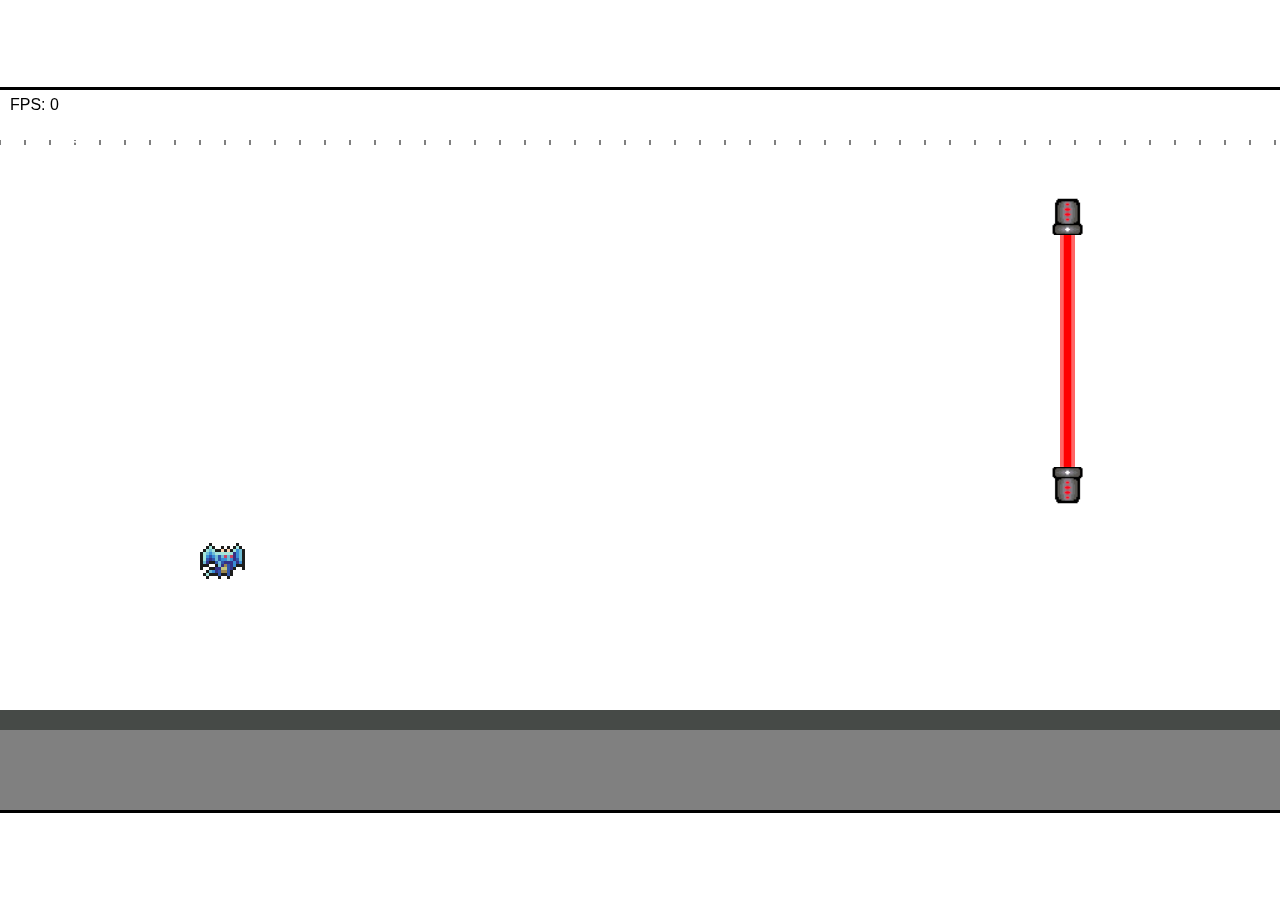
==== 2dgame/index.html @ a5e3686a "Formatting" ====
<!DOCTYPE html>
<html lang="en">
	<head>
		<meta charset="UTF-8" />
		<meta http-equiv="X-UA-Compatible" content="IE=edge" />
		<meta name="viewport" content="width=device-width, initial-scale=1.0" />
		<link
			href="https://fonts.googleapis.com/css2?family=Jersey+20&family=Poppins:ital,wght@0,100;0,200;0,300;0,400;0,500;0,600;0,700;0,800;0,900;1,100;1,200;1,300;1,400;1,500;1,600;1,700;1,800;1,900&display=swap"
			rel="stylesheet"
		/>
		<title>Document</title>
		<style>
			body {
				margin: 0;
				padding: 0;
				background-color: white;
				width: 100vw;
				height: 100vh;
				display: flex;
				align-items: center;
				justify-content: center;
			}

			.gameContainer {
				position: relative;
				width: 1280px;
				height: 720px;
				border: 3px solid black;
			}

			.gameGui {
				position: absolute;
				bottom: 0px;
				top: 0;
				left: 0;
				width: 100%;
				height: 100%;
				display: flex;
				align-items: center;
				justify-content: center;
				font-size: 2em;
				color: #fff;
			}

			.hidden {
				display: none;
				visibility: hidden;
			}

			.gameGui-pause {
				background-color: rgba(0, 0, 0, 0.5);
			}

			.gameGui-pause h1 {
				font-family: "Jersey 20", sans-serif;
				text-transform: uppercase;
				letter-spacing: 0.2em;
				position: absolute;
				top: 25%;
			}

			.gameGui-pause button {
				font-family: "Jersey 20", sans-serif;
				background-color: #ffffff00;
				text-transform: uppercase;
				width: 350px;
				height: 75px;
				border: 4px solid #fff;
				color: #fff;
				padding: 10px 20px;
				cursor: pointer;
				font-size: 1em;
				position: absolute;
				top: 50%;
				transition: 0.3s ease-in-out;
				overflow: hidden;
			}

			.gameGui-pause button::before {
				content: "→"; /* Arrow character */
				position: absolute;
				right: -60px; /* Position it outside the button initially */
				transition: right 0.1s ease-in-out;
				font-size: 0.8em; /* Adjust the size of the arrow */
			}

			.gameGui-pause button:hover {
				background-color: #fff;
				color: #000;
			}

			.gameGui-pause button:hover::before {
				right: 10px; /* Move the arrow inside the button */
			}

			.gameGui-pause button:active {
				background-color: #ffffff00;
				color: #fff;
			}

			.gameGui-pause button:active::before {
				right: -60px;
			}

			canvas {
				margin: auto;
				display: block;
			}
		</style>
	</head>
	<body>
		<div class="gameContainer">
			<canvas id="canvas"></canvas>

			<div class="gameGui gameGui-active"></div>

			<div class="gameGui gameGui-pause hidden">
				<h1>Game Paused</h1>
				<button onclick="game.resume()">Resume</button>
			</div>
		</div>

		<script src="main.js"></script>
	</body>
</html>
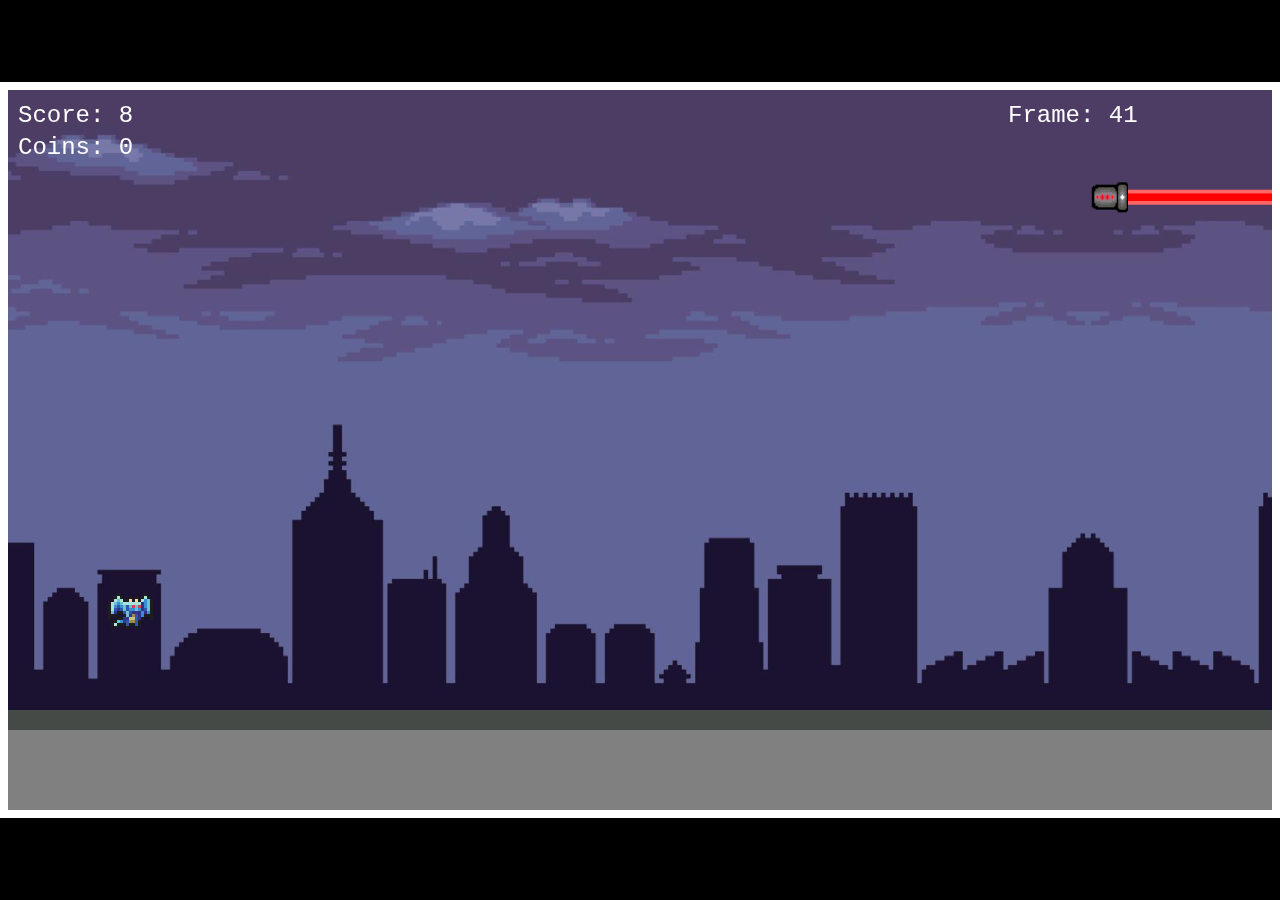
==== commit 27aa5daa: "update" ====
--- a/2dgame/index.html
+++ b/2dgame/index.html
@@ -9,117 +9,29 @@
 			rel="stylesheet"
 		/>
 		<title>Document</title>
-		<style>
-			body {
-				margin: 0;
-				padding: 0;
-				background-color: white;
-				width: 100vw;
-				height: 100vh;
-				display: flex;
-				align-items: center;
-				justify-content: center;
-			}
-
-			.gameContainer {
-				position: relative;
-				width: 1280px;
-				height: 720px;
-				border: 3px solid black;
-			}
-
-			.gameGui {
-				position: absolute;
-				bottom: 0px;
-				top: 0;
-				left: 0;
-				width: 100%;
-				height: 100%;
-				display: flex;
-				align-items: center;
-				justify-content: center;
-				font-size: 2em;
-				color: #fff;
-			}
-
-			.hidden {
-				display: none;
-				visibility: hidden;
-			}
-
-			.gameGui-pause {
-				background-color: rgba(0, 0, 0, 0.5);
-			}
-
-			.gameGui-pause h1 {
-				font-family: "Jersey 20", sans-serif;
-				text-transform: uppercase;
-				letter-spacing: 0.2em;
-				position: absolute;
-				top: 25%;
-			}
-
-			.gameGui-pause button {
-				font-family: "Jersey 20", sans-serif;
-				background-color: #ffffff00;
-				text-transform: uppercase;
-				width: 350px;
-				height: 75px;
-				border: 4px solid #fff;
-				color: #fff;
-				padding: 10px 20px;
-				cursor: pointer;
-				font-size: 1em;
-				position: absolute;
-				top: 50%;
-				transition: 0.3s ease-in-out;
-				overflow: hidden;
-			}
-
-			.gameGui-pause button::before {
-				content: "→"; /* Arrow character */
-				position: absolute;
-				right: -60px; /* Position it outside the button initially */
-				transition: right 0.1s ease-in-out;
-				font-size: 0.8em; /* Adjust the size of the arrow */
-			}
-
-			.gameGui-pause button:hover {
-				background-color: #fff;
-				color: #000;
-			}
-
-			.gameGui-pause button:hover::before {
-				right: 10px; /* Move the arrow inside the button */
-			}
-
-			.gameGui-pause button:active {
-				background-color: #ffffff00;
-				color: #fff;
-			}
-
-			.gameGui-pause button:active::before {
-				right: -60px;
-			}
-
-			canvas {
-				margin: auto;
-				display: block;
-			}
-		</style>
+		<link rel="stylesheet" href="style.css">
 	</head>
 	<body>
 		<div class="gameContainer">
+
+            <div class="gameGui gameGui-start">
+				<h1>Endless Runner</h1>
+				<button class="mainButton" onclick="game.init()">Start</button>
+			</div>
+
 			<canvas id="canvas"></canvas>
 
-			<div class="gameGui gameGui-active"></div>
+			<div class="gameGui gameGui-active hidden">
+                <div class="powerup">Power Up: 2x Score</div>
+            </div>
 
 			<div class="gameGui gameGui-pause hidden">
 				<h1>Game Paused</h1>
-				<button onclick="game.resume()">Resume</button>
+				<button class="mainButton" onclick="game.resume()">Resume</button>
 			</div>
 		</div>
 
+        <script src="classes.js"></script>
 		<script src="main.js"></script>
 	</body>
 </html>
--- a/2dgame/style.css
+++ b/2dgame/style.css
@@ -0,0 +1,129 @@
+body {
+    margin: 0;
+    padding: 0;
+    background-color: rgb(0, 0, 0);
+    width: 100vw;
+    height: 100vh;
+    display: flex;
+    align-items: center;
+    justify-content: center;
+    overflow: hidden;
+}
+
+.gameContainer {
+    position: relative;
+    width: 1280px;
+    height: 720px;
+    border: 8px solid #fff;
+    overflow: hidden;
+}
+
+.gameGui {
+    position: absolute;
+    bottom: 0px;
+    top: 0;
+    left: 0;
+    width: 100%;
+    height: 100%;
+    display: flex;
+    align-items: center;
+    justify-content: center;
+    flex-direction: column;
+    font-size: 2em;
+    color: #fff;
+}
+
+.hidden {
+    display: none;
+    visibility: hidden;
+}
+
+.gameGui-start h1{
+    font-family: "Jersey 20", sans-serif;
+    text-transform: uppercase;
+    letter-spacing: 0.2em;
+    position: absolute;
+    top: 15%;
+}
+
+.gameGui-start {
+    background-color: rgba(0, 0, 0, 0.5);
+}
+
+.gameGui-pause {
+    background-color: rgba(0, 0, 0, 0.5);
+}
+
+.gameGui-pause h1 {
+    font-family: "Jersey 20", sans-serif;
+    text-transform: uppercase;
+    letter-spacing: 0.2em;
+    position: absolute;
+    top: 25%;
+}
+
+.mainButton {
+    font-family: "Jersey 20", sans-serif;
+    background-color: #ffffff00;
+    text-transform: uppercase;
+    width: 350px;
+    height: 75px;
+    border: 4px solid #fff;
+    color: #fff;
+    padding: 10px 20px;
+    cursor: pointer;
+    font-size: 1em;
+    position: absolute;
+    transition: 0.3s ease-in-out;
+    overflow: hidden;
+}
+
+.mainButton::before {
+    content: "→"; /* Arrow character */
+    position: absolute;
+    right: -60px; /* Position it outside the button initially */
+    transition: right 0.1s ease-in-out;
+    font-size: 0.8em; /* Adjust the size of the arrow */
+}
+
+.mainButton:hover {
+    background-color: #fff;
+    color: #000;
+}
+
+.mainButton:hover::before {
+    right: 10px; /* Move the arrow inside the button */
+}
+
+.mainButton:active {
+    background-color: #ffffff00;
+    color: #fff;
+}
+
+.mainButton:active::before {
+    right: -60px;
+}
+
+.powerup {
+    position: absolute;
+    width: 750px;
+    height: 85px;
+    background-color: #83f374;
+    border-top: 8px solid #20db4f;
+    border-bottom: 8px solid #20db4f;
+    clip-path: polygon(0% 0%, 100% 0%, 90% 100%, 0% 100%); /* Define the trapezoid shape */
+    left: -100%;
+    display: flex;
+    align-items: center;
+    justify-content: center;
+    font-size: 1.5em;
+    color: #000;
+    text-transform: uppercase;
+    font-family: "Jersey 20", sans-serif;
+    transition: 0.3s left ease-in-out;
+}
+
+canvas {
+    margin: auto;
+    display: block;
+}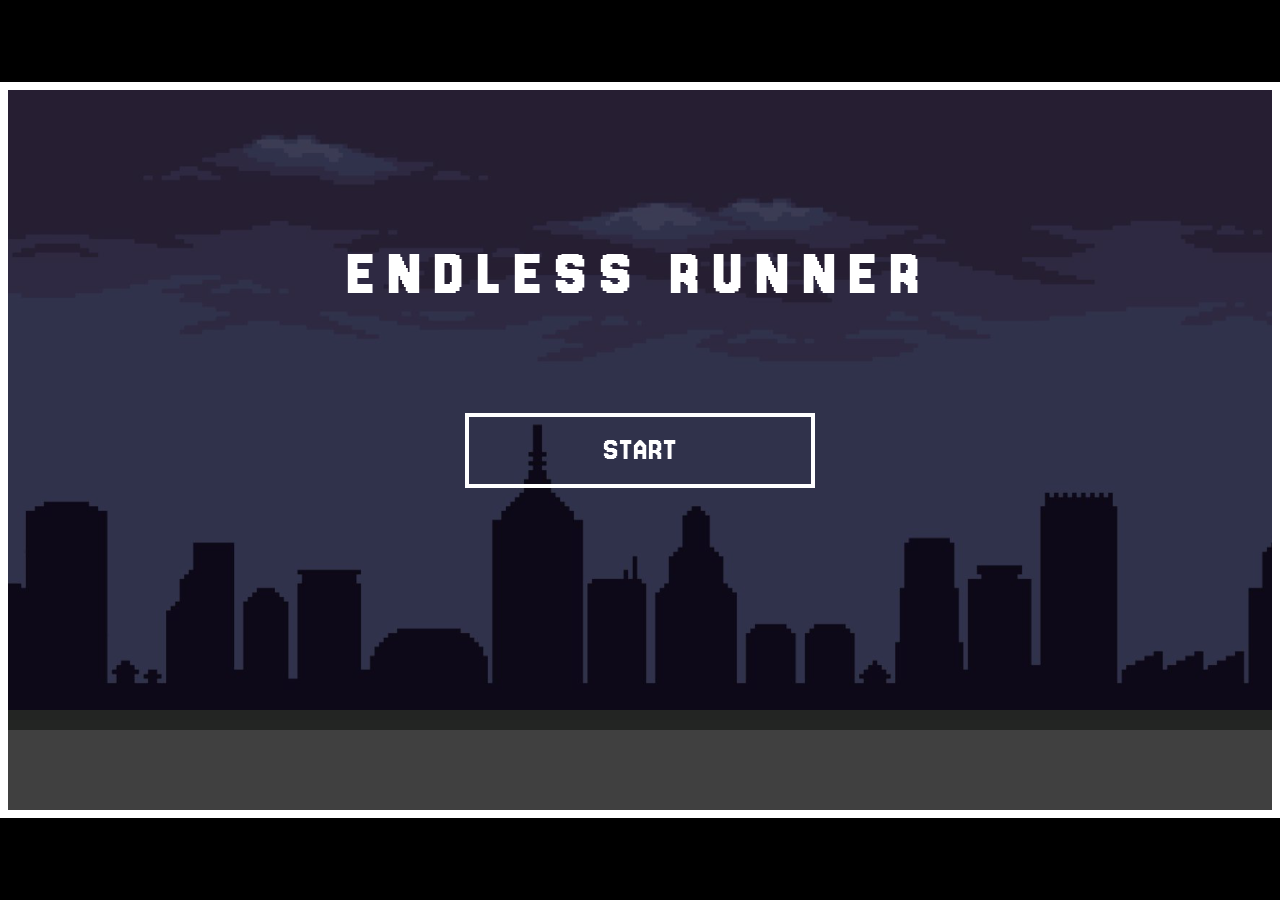
==== commit 8b1f0e89: "Added stats and end screen" ====
--- a/2dgame/index.html
+++ b/2dgame/index.html
@@ -14,7 +14,7 @@
 	<body>
 		<div class="gameContainer">
 
-            <div class="gameGui gameGui-start">
+            <div class="gameGui gameGui-start ">
 				<h1>Endless Runner</h1>
 				<button class="mainButton" onclick="game.init()">Start</button>
 			</div>
@@ -29,9 +29,18 @@
 				<h1>Game Paused</h1>
 				<button class="mainButton" onclick="game.resume()">Resume</button>
 			</div>
+
+            <div class="gameGui gameGui-ended hidden">
+				<h1>Game Over</h1>
+                <ul class="stats">
+                    <li class="">Your Stats</li>
+                </ul>
+				<button class="mainButton" onclick="game.reset()">Play Again</button>
+			</div>
 		</div>
 
         <script src="classes.js"></script>
+        <script src="data/userData.js"></script>
 		<script src="main.js"></script>
 	</body>
 </html>
--- a/2dgame/style.css
+++ b/2dgame/style.css
@@ -123,6 +123,46 @@
     transition: 0.3s left ease-in-out;
 }
 
+.gameGui-ended {
+    background-color: rgba(0, 0, 0, 0.5);
+}
+
+.gameGui-ended h1 {
+    font-family: "Jersey 20", sans-serif;
+    text-transform: uppercase;
+    letter-spacing: 0.2em;
+    position: absolute;
+    top: 10%;
+
+}
+
+.stats {
+    list-style-type: none;
+    padding: 0;
+    margin: 0;
+    width: 300px;
+    border: 4px solid #fff;
+    border-bottom: 0px;
+    text-align: center;
+}
+
+.stats li:first-child {
+    text-align: center;
+    font-size: 1.2em;
+}
+
+.stats li {
+    font-size: 0.8em;
+    text-transform: uppercase;
+    font-family: "Jersey 20", sans-serif;
+    padding: 10px;
+    border-bottom: 4px solid #fff; 
+}
+
+.gameGui-ended .mainButton {
+    top: 75%;
+}
+
 canvas {
     margin: auto;
     display: block;
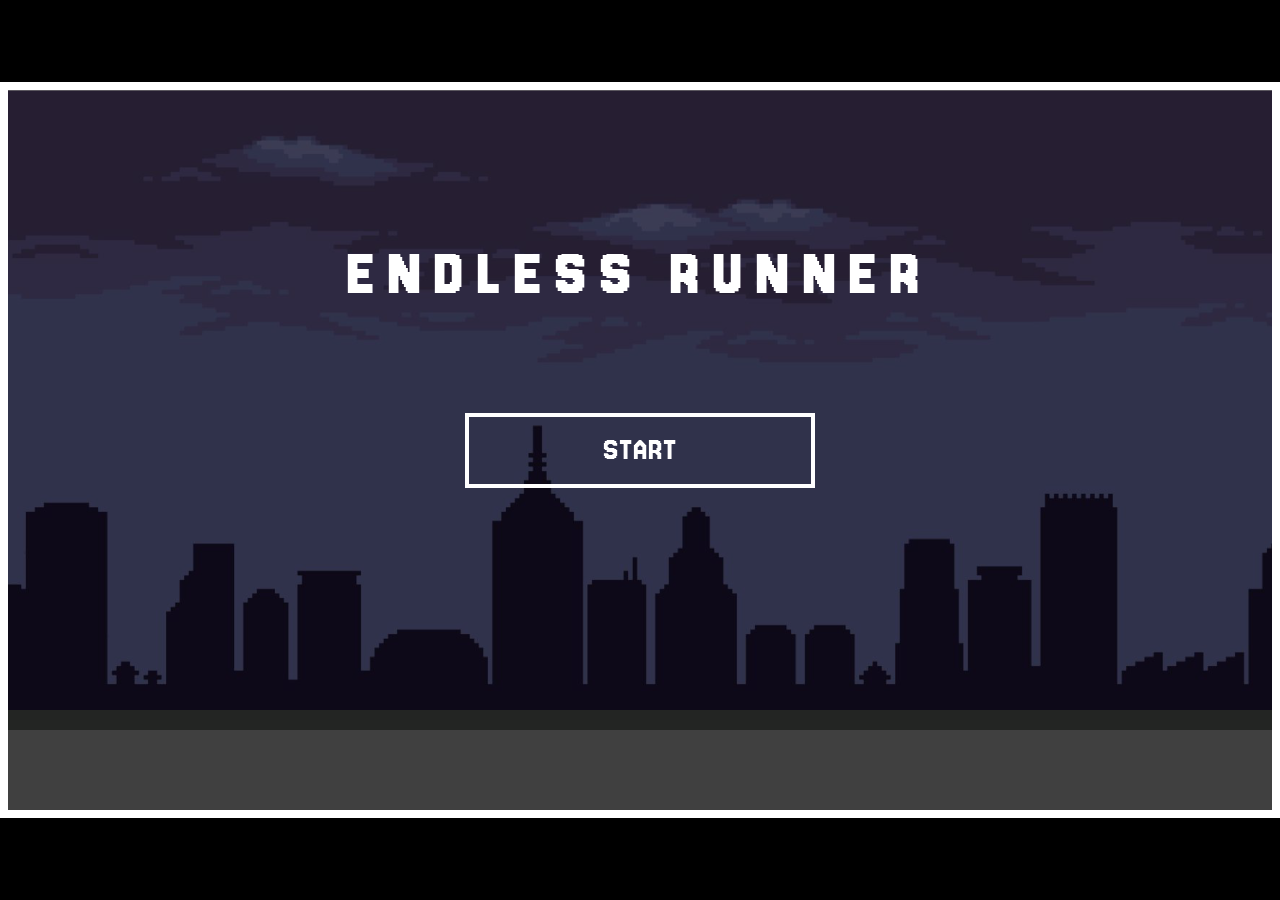
==== commit 3bb30ac9: "added shop (started)" ====
--- a/2dgame/index.html
+++ b/2dgame/index.html
@@ -19,7 +19,31 @@
 				<button class="mainButton" onclick="game.init()">Start</button>
 			</div>
 
-			<canvas id="canvas"></canvas>
+            <div class="gameGui gameGui-shop hidden">
+				<h1>Store</h1>
+                <div class="coins"><img src="assets/images/coin.png"><span id="playerCoins">x150</span></div>
+                <button id="menuButton"></button>
+
+                <div class="shopContainer">
+
+                    <div class="select">
+                        <div class="category">Skins</div>
+                        <ul class="itemsContainer">
+
+                            
+                        </ul>
+                    </div>
+
+                    <div class="showcase">
+                        
+                        <div class="preview"><div class="price"><img src="assets/images/coin.png"><span id="shopPrice">x1500</span></div></div>
+                        <div class="description"></div>
+                        <button id="buy">Buy</button>
+                    </div>
+                </div>
+			</div>
+
+			<canvas width="1280px" height="720px" id="canvas"></canvas>
 
 			<div class="gameGui gameGui-active hidden">
                 <div class="powerup">Power Up: 2x Score</div>
@@ -39,8 +63,10 @@
 			</div>
 		</div>
 
+        <script src="guiManager.js"></script>
         <script src="classes.js"></script>
         <script src="data/userData.js"></script>
+        <script src="shop.js"></script>
 		<script src="main.js"></script>
 	</body>
 </html>
--- a/2dgame/style.css
+++ b/2dgame/style.css
@@ -166,4 +166,204 @@
 canvas {
     margin: auto;
     display: block;
+    image-rendering: pixelated;
+}
+
+/* Shop GUI */
+.gameGui-shop {
+    background-color: rgba(0, 0, 0, 0.5);
+    font-family: "Jersey 20", sans-serif;
+}
+
+.gameGui-shop h1 {
+    font-size: 3rem;
+    color: #fff;
+    text-transform: uppercase;
+    position: absolute;
+    padding: 0;
+    top: 0;
+}
+
+.coins {
+    display: flex;
+    align-items: center;
+    position: absolute;
+    border: 4px solid #fff;
+    justify-content: center;
+    width: 250px;
+    top: 20px;
+    right: 20px;
+    padding: 10px;
+}
+
+.coins img {
+    width: 50px;
+    height: 50px;
+    margin-right: 10px;
+}
+
+.coins span {
+    font-weight: 800;
+    font-size: 2rem;
+}
+
+#menuButton {
+    position: absolute;
+    width: 80px;
+    height: 80px;
+    border: 4px solid #ffffff00;
+    border-radius: 50%;
+    background-image: url(assets/images/cross.png);
+    background-size: 110%;
+    background-position: 50%;
+    background-color: #00000000;
+    cursor: pointer;
+    top: 20px;
+    left: 20px;
+    transition: transform 0.3s, filter 0.1s;
+}
+
+#menuButton:active{
+    filter:brightness(0.7);
+    transform: translate(1px, 1px)
+}
+
+.shopContainer {
+    position: absolute;
+    display: flex;
+    bottom: 0;
+    width: 100%;
+    height: 84%;
+    border-top: 4px solid #fff;
+    align-items: center;
+    justify-content: center;
+}
+
+.select {
+    position: absolute;
+    width: 500px;
+    height: 500px;
+    margin: 0;
+    padding: 0;
+    border: 4px solid #fff;
+    left: 60px;
+    background-color: #00000000;
+}
+
+.showcase {
+    width: 350px;
+    height: 500px;
+    border: 4px solid #fff;
+    position: absolute;
+    right: 60px;
+
+}
+
+.category {
+    width: 100%;
+    height: 60px;
+    background-color: #00000000;
+    color: #fff;
+    font-weight: 800;
+    font-size: 1.3em;
+    text-transform: uppercase;
+    border-bottom: 4px solid #fff;
+    cursor: pointer;
+    text-align: center;
+    line-height: 60px;
+    letter-spacing: 0.2em;
+}
+
+.itemsContainer {
+    list-style-type: none;
+    font-size: 1.3rem;
+    overflow: hidden;
+    padding: 0px;
+    margin: 0;
+    image-rendering: pixelated;
+}
+
+.itemsContainer li {
+    width: 100%;
+    height: 40px;
+    text-transform: uppercase;
+    font-size: 1.4em;
+    letter-spacing: 5px;
+    line-height: 40px;
+    padding-left: 10px;
+    transition: 0.5s all;
+    cursor: pointer;
+}
+
+.itemsContainer li:active, .itemsContainer li.active {
+    color: #000;
+    background-color: #fff;
+    font-weight: 800;
+    transform: translateX(20px)
+}
+
+.preview {
+    width: 100%;
+    height: 350px;
+    visibility: hidden;
+    background-size: 350px 100px;
+    background-repeat: no-repeat;
+    background-position: center;
+    position: relative;
+}
+
+.description {
+    width: 335px;
+    height: 60px;
+    margin: 0;
+    border-top: 4px solid #fff;
+    border-bottom: 4px solid #fff;
+    padding: 8px;
+    font-size: 1.2rem;
+    letter-spacing: 2px;
+
+}
+
+#buy {
+    font-family: "Jersey 20", sans-serif;
+    width: 100%;
+    height: 68px;
+    background-color: #00000000;
+    text-transform: uppercase;
+    font-size: 2rem;
+    font-weight: 800;
+    color: #fff;
+    border: 1px solid #00000000;
+    transition: all 0.2s;
+    cursor: pointer;
+    letter-spacing: 10px;
+}
+
+#buy:active {
+    background-color: #fff;
+    color: #000;
+}
+
+.price {
+    border: 3px solid #fff;
+    position: absolute;
+    width: 150px;
+    display: flex;
+    align-items: center;
+    justify-content: center;
+    top: 5px;
+    right: 5px;
+    background-color: #000;
+}
+
+.price img {
+    width: 30px;
+    height: 30px;
+    padding: 10px;
+    margin-left: -10px;
+}
+
+.price span {
+    font-weight: 800;
+    font-size: 1.2rem;
 }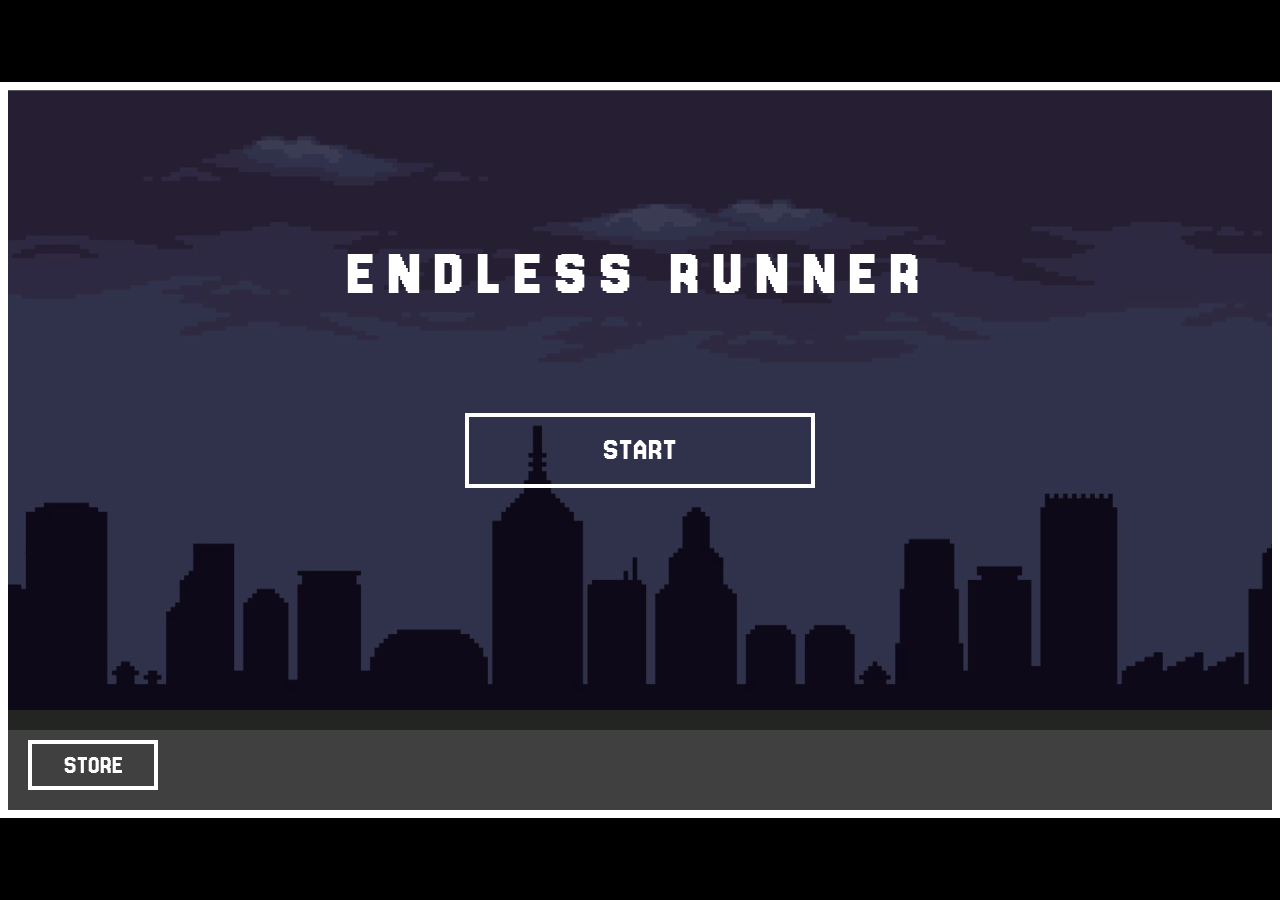
==== commit 2adfb748: "updated shop" ====
--- a/2dgame/index.html
+++ b/2dgame/index.html
@@ -17,12 +17,13 @@
             <div class="gameGui gameGui-start ">
 				<h1>Endless Runner</h1>
 				<button class="mainButton" onclick="game.init()">Start</button>
+                <button class="menuButton" onclick="shopManager.openShop()">Store</button>
 			</div>
 
             <div class="gameGui gameGui-shop hidden">
 				<h1>Store</h1>
                 <div class="coins"><img src="assets/images/coin.png"><span id="playerCoins">x150</span></div>
-                <button id="menuButton"></button>
+                <button id="menuButton" onclick="guiManager.display('start')"></button>
 
                 <div class="shopContainer">
 
--- a/2dgame/style.css
+++ b/2dgame/style.css
@@ -167,6 +167,29 @@
     margin: auto;
     display: block;
     image-rendering: pixelated;
+}
+
+.menuButton {
+    width: 130px;
+    height: 50px;
+    background-color: #ffffff00;
+    border: 4px solid #fff;
+    font-family: "Jersey 20", sans-serif;
+    font-size: 0.8em;
+    color: #fff;
+    text-transform: uppercase;
+    position: absolute;
+    cursor: pointer;
+    transition: 0.2s all ease-in-out;
+
+    bottom: 20px;
+    left: 20px;
+    
+}
+
+.menuButton:active {
+    background-color: #fff;
+    color: #000;
 }
 
 /* Shop GUI */
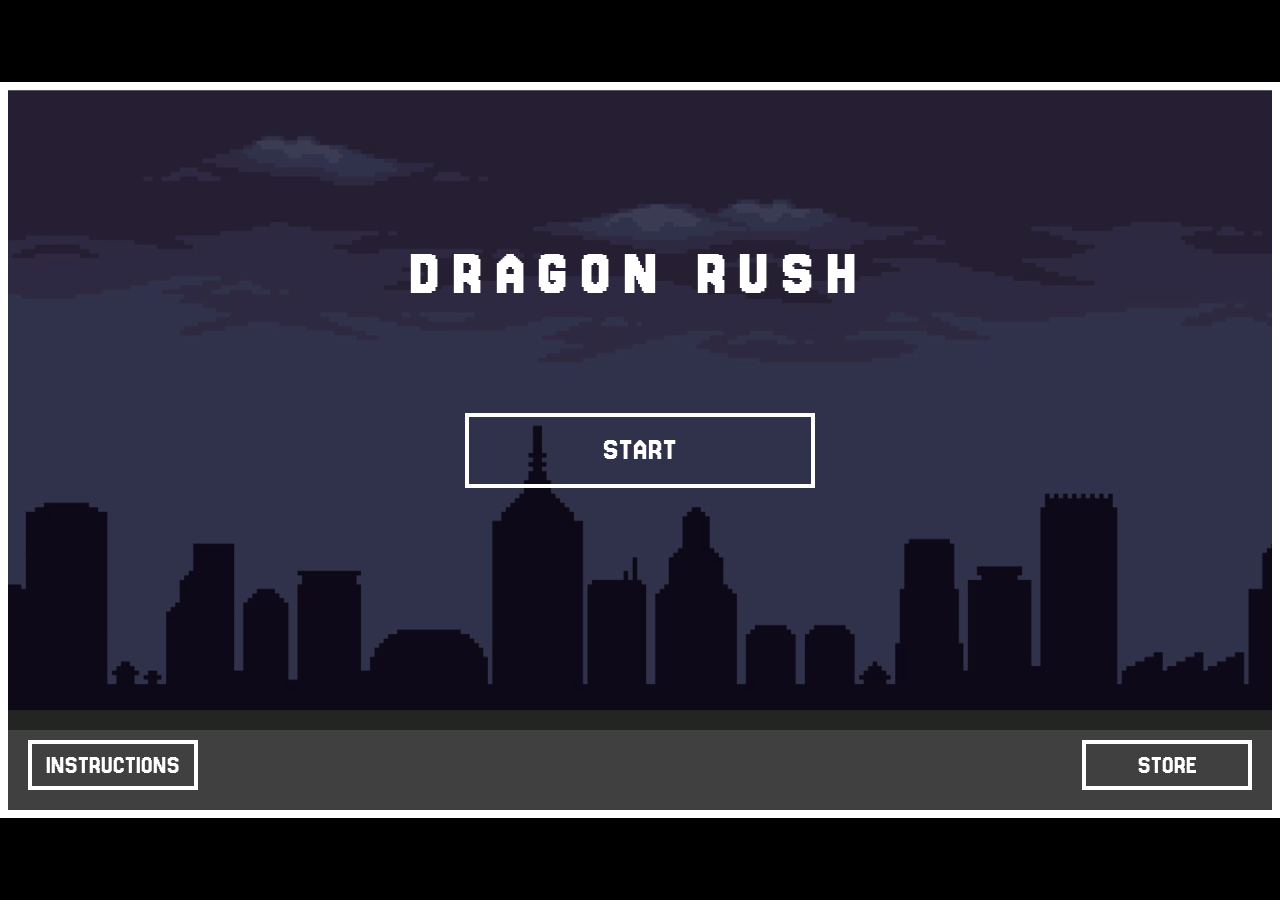
==== commit ab0bafb6: "update" ====
--- a/2dgame/index.html
+++ b/2dgame/index.html
@@ -8,16 +8,37 @@
 			href="https://fonts.googleapis.com/css2?family=Jersey+20&family=Poppins:ital,wght@0,100;0,200;0,300;0,400;0,500;0,600;0,700;0,800;0,900;1,100;1,200;1,300;1,400;1,500;1,600;1,700;1,800;1,900&display=swap"
 			rel="stylesheet"
 		/>
-		<title>Document</title>
+		<title>Dragon Rush</title>
 		<link rel="stylesheet" href="style.css">
+		<link rel="icon" type="image/x-icon" href="assets/images/icon.png">
 	</head>
 	<body>
 		<div class="gameContainer">
 
             <div class="gameGui gameGui-start ">
-				<h1>Endless Runner</h1>
+				<h1>Dragon Rush</h1>
 				<button class="mainButton" onclick="game.init()">Start</button>
+				<button class="menuButton" onclick="guiManager.display('instructions')">Instructions</button>
                 <button class="menuButton" onclick="shopManager.openShop()">Store</button>
+			</div>
+
+			<div class="gameGui gameGui-instructions hidden">
+				<h1>Instructions</h1>
+				<button id="menuButton" onclick="guiManager.display('start')"></button>
+				<div class="howtoplay">
+					<h3>Goal</h3>
+					<p>The goal is to fly as far as possible, dodging obstacles and collecting power-ups to boost your score. Watch out for lasers, which spawn randomly along your path—if they hit you, the game ends. As you progress, missiles will appear, moving faster and unpredictably, adding more challenge.</p>
+					<p>Power-ups will pop up throughout the game, granting abilities like speed boosts, shields, or coin multipliers. Collect them to extend your run!</p>
+					<p>Coins appear in rows and can be used to unlock skins in the store. Collect enough to customize your character and make your run more fun! The skins you purchase are saved to your local storage, so you can use them again anytime.</p>
+				</div>
+				<div class="controls">
+					<h3>Controls</h3>
+					<h5>Press W to move up</h5>
+					<h5>Press A to move left</h5>
+					<h5>Press S to move down</h5>
+					<h5>Press D to move right</h5>
+				</div>
+
 			</div>
 
             <div class="gameGui gameGui-shop hidden">
--- a/2dgame/style.css
+++ b/2dgame/style.css
@@ -8,6 +8,7 @@
     align-items: center;
     justify-content: center;
     overflow: hidden;
+    user-select: none;
 }
 
 .gameContainer {
@@ -170,7 +171,7 @@
 }
 
 .menuButton {
-    width: 130px;
+    width: 170px;
     height: 50px;
     background-color: #ffffff00;
     border: 4px solid #fff;
@@ -181,15 +182,25 @@
     position: absolute;
     cursor: pointer;
     transition: 0.2s all ease-in-out;
-
-    bottom: 20px;
-    left: 20px;
     
 }
 
 .menuButton:active {
     background-color: #fff;
     color: #000;
+}
+
+.gameGui .menuButton {
+    
+    bottom: 20px;
+    left: 20px;
+}
+
+.gameGui-start .menuButton:last-of-type{
+    bottom: 20px;
+    left: auto;
+    right: 20px;
+    
 }
 
 /* Shop GUI */
@@ -342,8 +353,9 @@
     border-top: 4px solid #fff;
     border-bottom: 4px solid #fff;
     padding: 8px;
-    font-size: 1.2rem;
+    font-size: 1.1rem;
     letter-spacing: 2px;
+    text-align: justify;
 
 }
 
@@ -389,4 +401,64 @@
 .price span {
     font-weight: 800;
     font-size: 1.2rem;
-}+}
+
+.gameGui-instructions {
+    background-color: rgba(0, 0, 0, 0.5);
+    flex-direction: row;
+}
+
+.gameGui-instructions h1 {
+    font-family: "Jersey 20", sans-serif;
+    text-transform: uppercase;
+    letter-spacing: 0.2em;
+    position: absolute;
+    top: 0;
+    
+}
+
+.howtoplay, .controls {
+    
+    position: absolute;
+    height: 85%;
+    bottom: 0;
+    display: flex;
+    flex-direction: column;
+    align-items: center;
+    justify-content: center;
+}
+
+.howtoplay {
+    width: 50%;
+    left: 0;
+    gap: 10px;
+}
+.controls {
+    width: 50%;
+    right: 0;
+}
+
+.controls h5 {
+    margin: 10px;;
+    height: 50px;
+    font-family: "Jersey 20", sans-serif;
+    font-size: 1em;
+}
+
+.howtoplay h3, .controls h3 {
+    font-family: "Jersey 20", sans-serif;
+    text-transform: uppercase;
+    font-size: 1.8em;
+    letter-spacing: 0.2em;
+    position: absolute;
+    top: 0;
+}
+
+.howtoplay p {
+    margin: 0;
+    font-family: "Jersey 20";
+    width: 90%;
+    text-align: justify;
+    font-size: 0.8em;
+}
+
